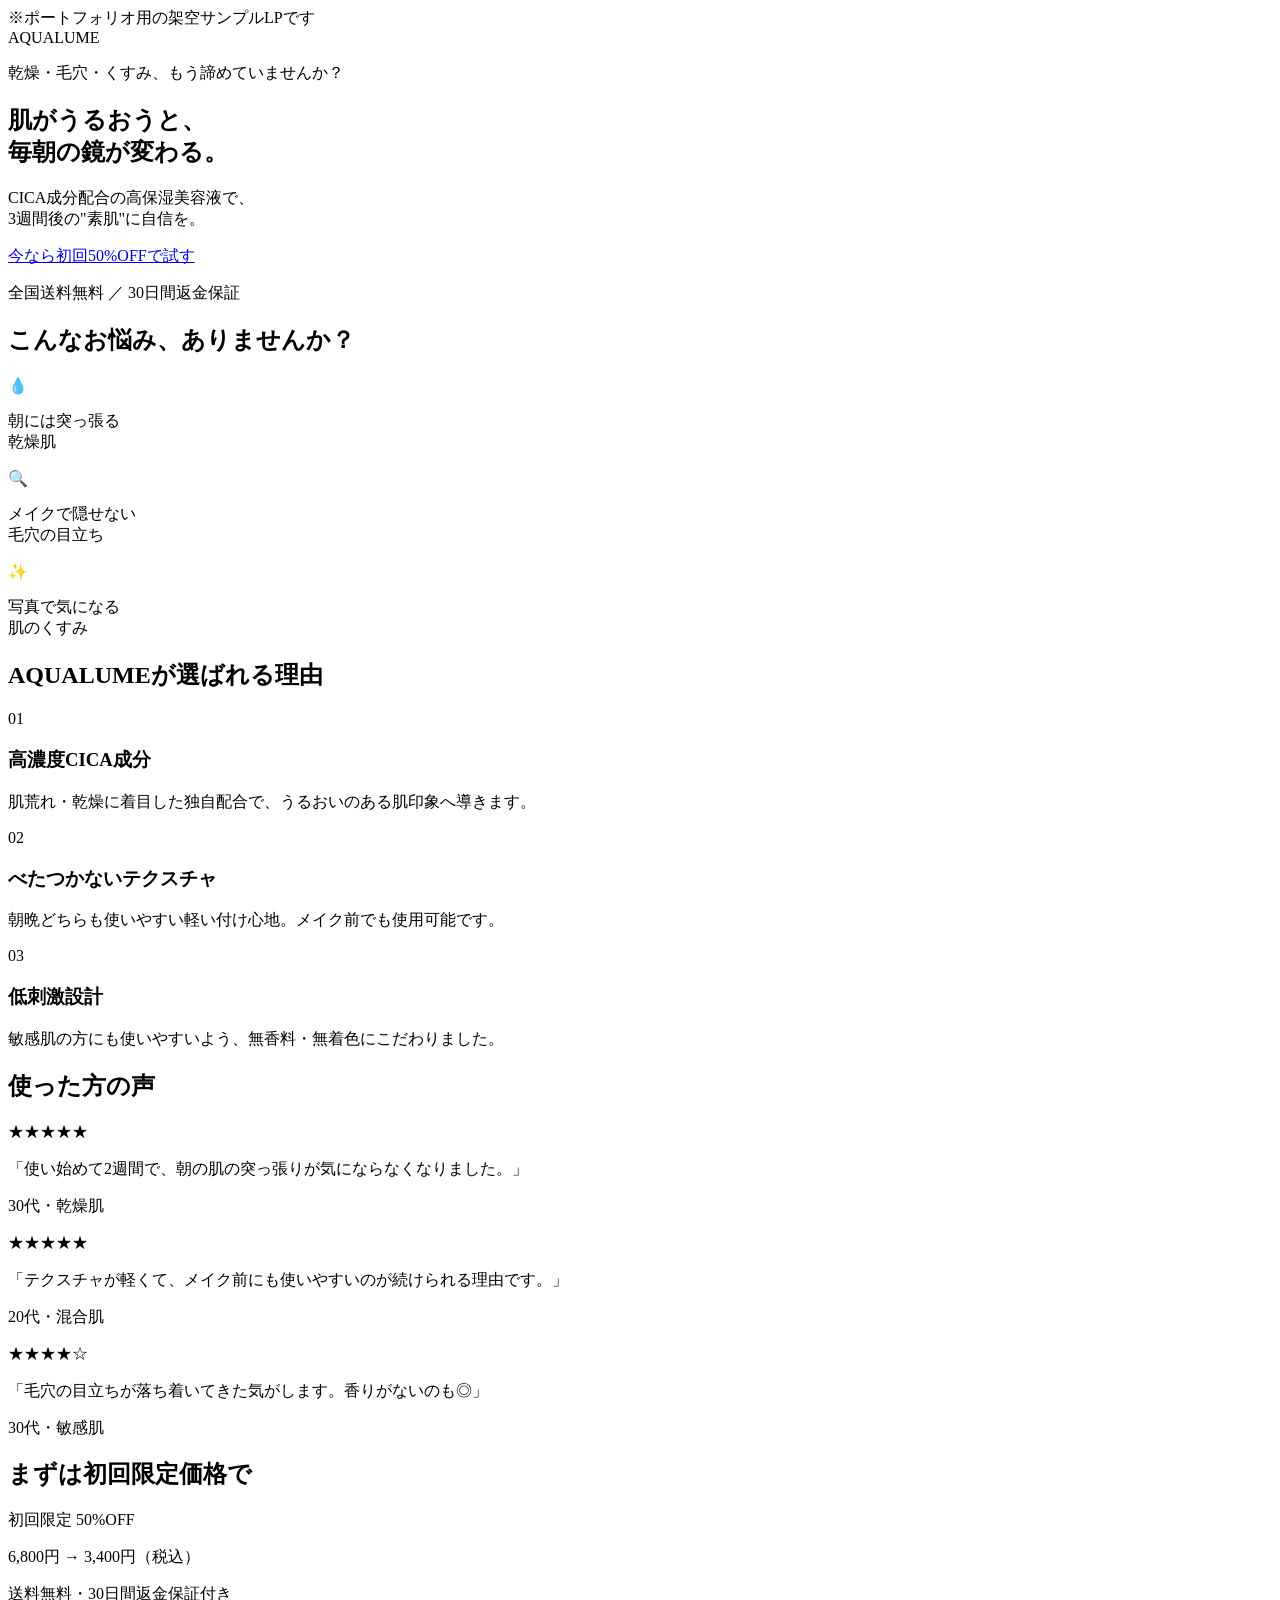
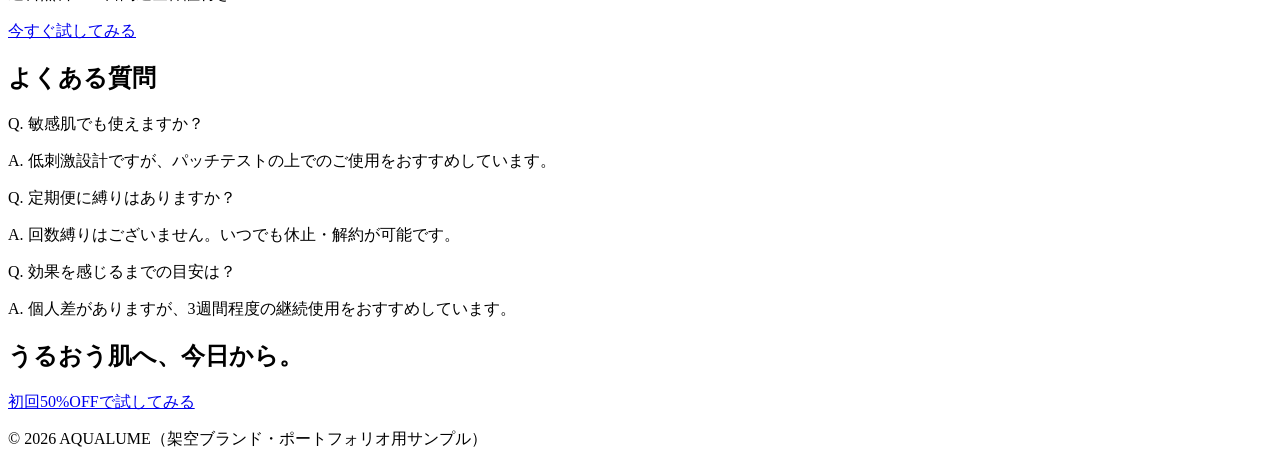
==== works/lp/beauty/index.html @ d58bb69c "Add initial HTML structure for AQUALUME landing page" ====
<!DOCTYPE html>
<html lang="ja">
<head>
<meta charset="UTF-8">
<meta name="viewport" content="width=device-width, initial-scale=1.0">
<title>AQUALUME うるおいCICAセラム | 公式サイト（架空・ポートフォリオ用サンプル）</title>
<link rel="stylesheet" href="style.css">
</head>
<body>

<div class="lp-badge">※ポートフォリオ用の架空サンプルLPです</div>

<header class="brand-header">
  <div class="brand-logo">AQUALUME</div>
</header>

<section class="hero">
  <div class="hero-inner">
    <p class="hero-kicker">乾燥・毛穴・くすみ、もう諦めていませんか？</p>
    <h1>肌がうるおうと、<br>毎朝の鏡が変わる。</h1>
    <p class="hero-sub">CICA成分配合の高保湿美容液で、<br class="sp-only">3週間後の"素肌"に自信を。</p>
    <div class="hero-visual" aria-hidden="true">
      <div class="bottle"></div>
    </div>
    <a href="#price" class="cta-btn">今なら初回50%OFFで試す</a>
    <p class="hero-note">全国送料無料 ／ 30日間返金保証</p>
  </div>
</section>

<section class="pain">
  <div class="section-inner">
    <h2>こんなお悩み、ありませんか？</h2>
    <div class="pain-grid">
      <div class="pain-card">
        <div class="pain-icon">💧</div>
        <p>朝には突っ張る<br>乾燥肌</p>
      </div>
      <div class="pain-card">
        <div class="pain-icon">🔍</div>
        <p>メイクで隠せない<br>毛穴の目立ち</p>
      </div>
      <div class="pain-card">
        <div class="pain-icon">✨</div>
        <p>写真で気になる<br>肌のくすみ</p>
      </div>
    </div>
  </div>
</section>

<section class="features">
  <div class="section-inner">
    <h2>AQUALUMEが選ばれる理由</h2>
    <div class="feature-row">
      <div class="feature-num">01</div>
      <div class="feature-body">
        <h3>高濃度CICA成分</h3>
        <p>肌荒れ・乾燥に着目した独自配合で、うるおいのある肌印象へ導きます。</p>
      </div>
    </div>
    <div class="feature-row">
      <div class="feature-num">02</div>
      <div class="feature-body">
        <h3>べたつかないテクスチャ</h3>
        <p>朝晩どちらも使いやすい軽い付け心地。メイク前でも使用可能です。</p>
      </div>
    </div>
    <div class="feature-row">
      <div class="feature-num">03</div>
      <div class="feature-body">
        <h3>低刺激設計</h3>
        <p>敏感肌の方にも使いやすいよう、無香料・無着色にこだわりました。</p>
      </div>
    </div>
  </div>
</section>

<section class="voice">
  <div class="section-inner">
    <h2>使った方の声</h2>
    <div class="voice-grid">
      <div class="voice-card">
        <p class="voice-stars">★★★★★</p>
        <p class="voice-text">「使い始めて2週間で、朝の肌の突っ張りが気にならなくなりました。」</p>
        <p class="voice-name">30代・乾燥肌</p>
      </div>
      <div class="voice-card">
        <p class="voice-stars">★★★★★</p>
        <p class="voice-text">「テクスチャが軽くて、メイク前にも使いやすいのが続けられる理由です。」</p>
        <p class="voice-name">20代・混合肌</p>
      </div>
      <div class="voice-card">
        <p class="voice-stars">★★★★☆</p>
        <p class="voice-text">「毛穴の目立ちが落ち着いてきた気がします。香りがないのも◎」</p>
        <p class="voice-name">30代・敏感肌</p>
      </div>
    </div>
  </div>
</section>

<section id="price" class="price">
  <div class="section-inner">
    <h2>まずは初回限定価格で</h2>
    <div class="price-card">
      <p class="price-badge">初回限定 50%OFF</p>
      <p class="price-main"><span class="price-old">6,800円</span> → <span class="price-new">3,400円</span>（税込）</p>
      <p class="price-note">送料無料・30日間返金保証付き</p>
      <a href="#" class="cta-btn cta-btn-large">今すぐ試してみる</a>
    </div>
  </div>
</section>

<section class="faq">
  <div class="section-inner">
    <h2>よくある質問</h2>
    <div class="faq-item">
      <p class="faq-q">Q. 敏感肌でも使えますか？</p>
      <p class="faq-a">A. 低刺激設計ですが、パッチテストの上でのご使用をおすすめしています。</p>
    </div>
    <div class="faq-item">
      <p class="faq-q">Q. 定期便に縛りはありますか？</p>
      <p class="faq-a">A. 回数縛りはございません。いつでも休止・解約が可能です。</p>
    </div>
    <div class="faq-item">
      <p class="faq-q">Q. 効果を感じるまでの目安は？</p>
      <p class="faq-a">A. 個人差がありますが、3週間程度の継続使用をおすすめしています。</p>
    </div>
  </div>
</section>

<section class="final-cta">
  <div class="section-inner">
    <h2>うるおう肌へ、今日から。</h2>
    <a href="#price" class="cta-btn cta-btn-large">初回50%OFFで試してみる</a>
  </div>
</section>

<footer class="lp-footer">
  <p>&copy; 2026 AQUALUME（架空ブランド・ポートフォリオ用サンプル）</p>
</footer>

</body>
</html>
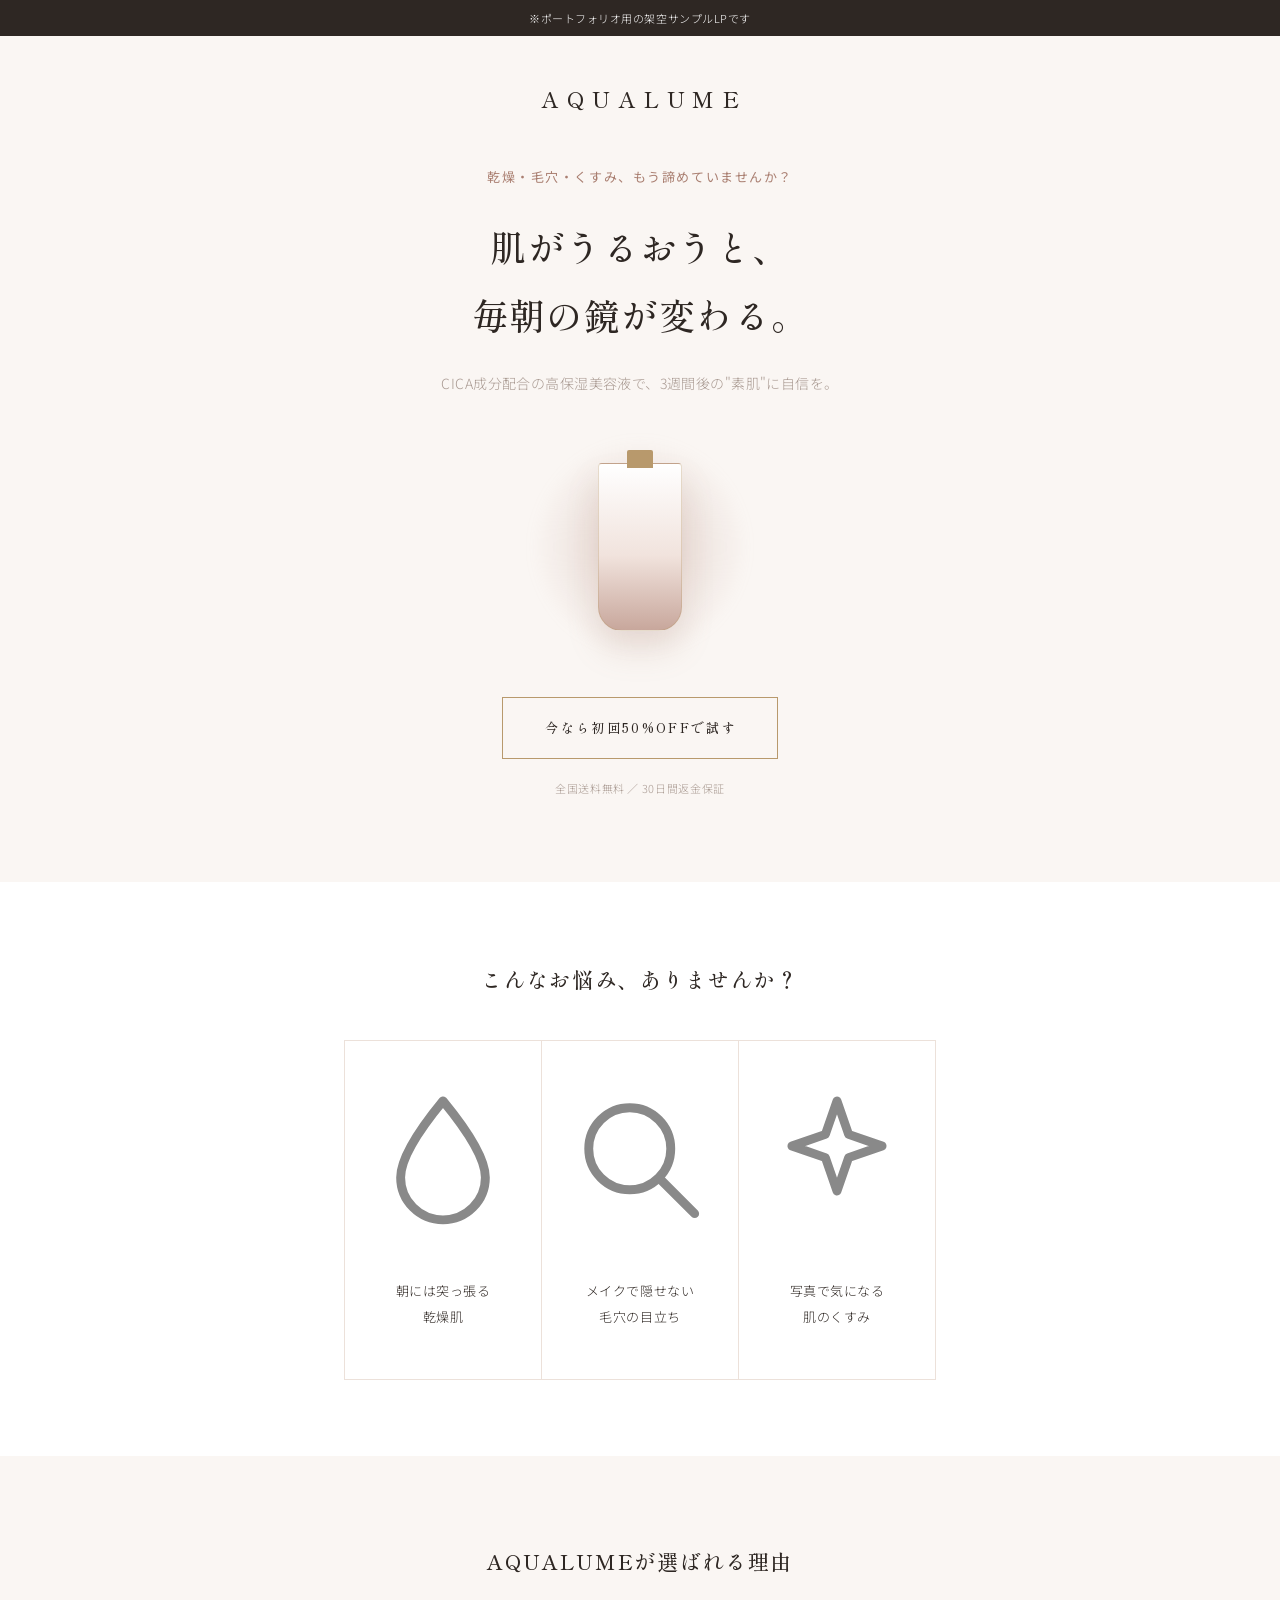
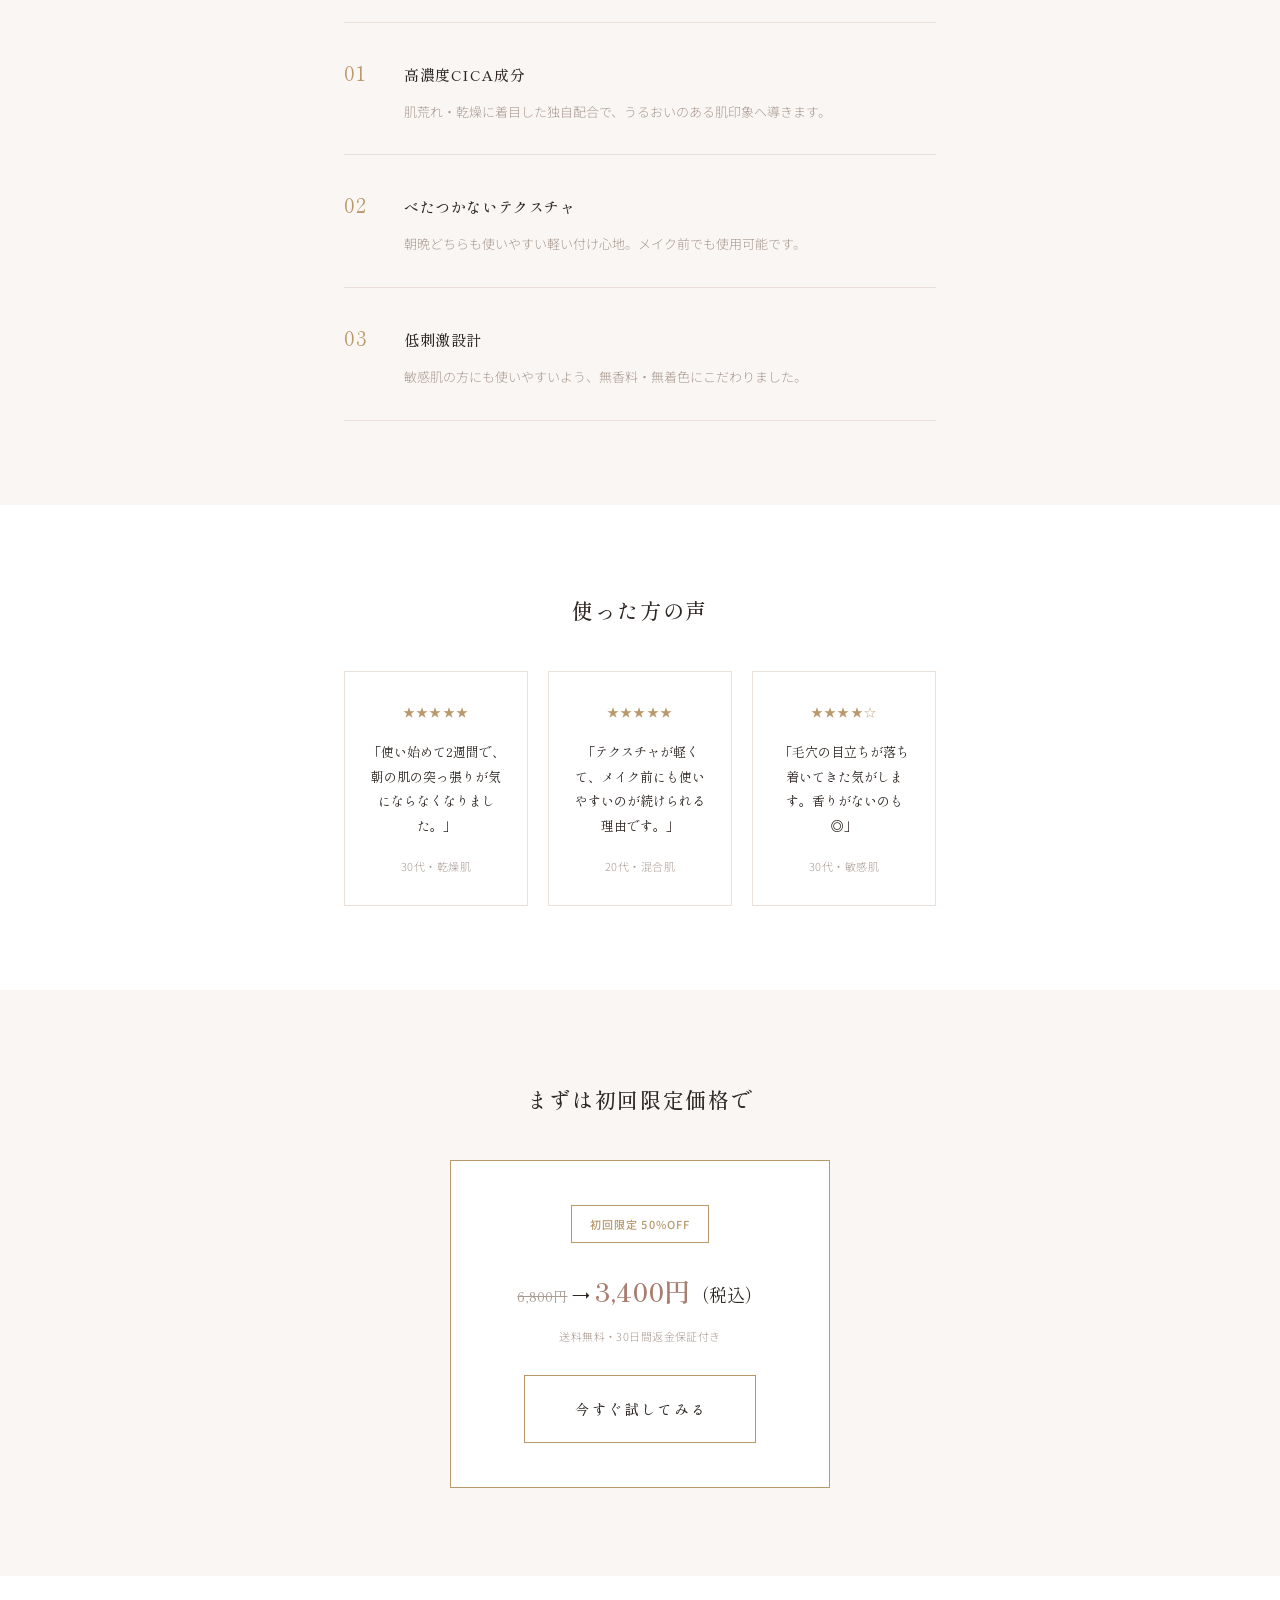
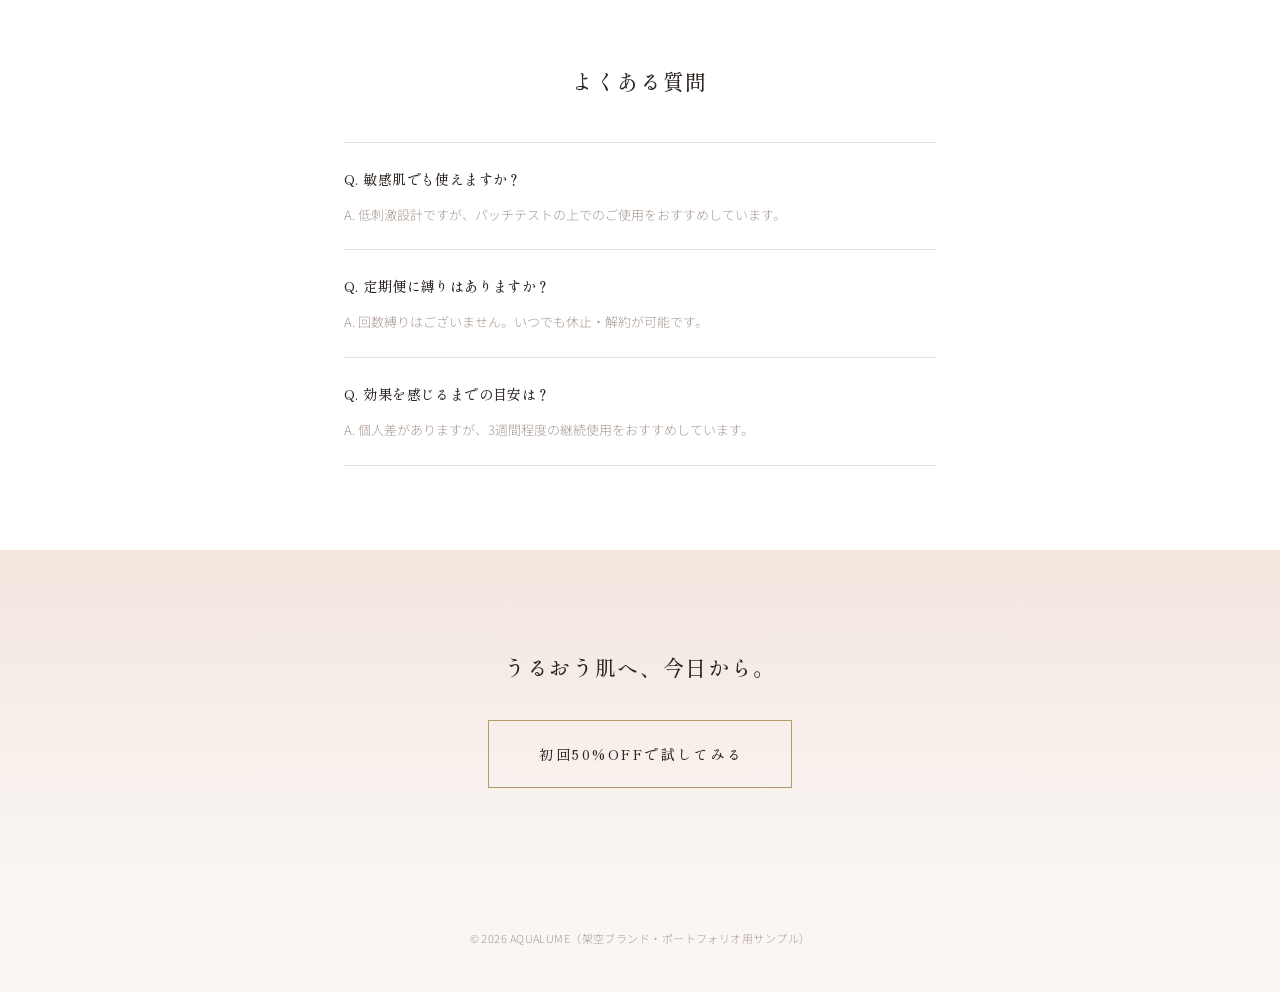
==== commit eb8ee651: "Replace pain icons with SVG graphics" ====
--- a/works/lp/beauty/index.html
+++ b/works/lp/beauty/index.html
@@ -4,6 +4,9 @@
 <meta charset="UTF-8">
 <meta name="viewport" content="width=device-width, initial-scale=1.0">
 <title>AQUALUME うるおいCICAセラム | 公式サイト（架空・ポートフォリオ用サンプル）</title>
+<link rel="preconnect" href="https://fonts.googleapis.com">
+<link rel="preconnect" href="https://fonts.gstatic.com" crossorigin>
+<link href="https://fonts.googleapis.com/css2?family=Shippori+Mincho:wght@400;500;600&family=Noto+Sans+JP:wght@300;400;500&display=swap" rel="stylesheet">
 <link rel="stylesheet" href="style.css">
 </head>
 <body>
@@ -20,6 +23,7 @@
     <h1>肌がうるおうと、<br>毎朝の鏡が変わる。</h1>
     <p class="hero-sub">CICA成分配合の高保湿美容液で、<br class="sp-only">3週間後の"素肌"に自信を。</p>
     <div class="hero-visual" aria-hidden="true">
+      <div class="glow-orb"></div>
       <div class="bottle"></div>
     </div>
     <a href="#price" class="cta-btn">今なら初回50%OFFで試す</a>
@@ -32,15 +36,28 @@
     <h2>こんなお悩み、ありませんか？</h2>
     <div class="pain-grid">
       <div class="pain-card">
-        <div class="pain-icon">💧</div>
+        <div class="pain-icon-wrap">
+          <svg class="pain-icon" viewBox="0 0 24 24" fill="none" stroke="currentColor" stroke-width="1.3" stroke-linecap="round" stroke-linejoin="round" aria-hidden="true">
+            <path d="M12 3.5c4.2 5.1 6.2 8.7 6.2 11.2a6.2 6.2 0 1 1-12.4 0c0-2.5 2-6.1 6.2-11.2z"/>
+          </svg>
+        </div>
         <p>朝には突っ張る<br>乾燥肌</p>
       </div>
       <div class="pain-card">
-        <div class="pain-icon">🔍</div>
+        <div class="pain-icon-wrap">
+          <svg class="pain-icon" viewBox="0 0 24 24" fill="none" stroke="currentColor" stroke-width="1.3" stroke-linecap="round" stroke-linejoin="round" aria-hidden="true">
+            <circle cx="10.5" cy="10.5" r="6"/>
+            <line x1="15" y1="15" x2="20" y2="20"/>
+          </svg>
+        </div>
         <p>メイクで隠せない<br>毛穴の目立ち</p>
       </div>
       <div class="pain-card">
-        <div class="pain-icon">✨</div>
+        <div class="pain-icon-wrap">
+          <svg class="pain-icon" viewBox="0 0 24 24" fill="none" stroke="currentColor" stroke-width="1.3" stroke-linecap="round" stroke-linejoin="round" aria-hidden="true">
+            <path d="M12 3.5l1.7 4.9 4.9 1.7-4.9 1.7L12 16.7l-1.7-4.9-4.9-1.7 4.9-1.7L12 3.5z"/>
+          </svg>
+        </div>
         <p>写真で気になる<br>肌のくすみ</p>
       </div>
     </div>
@@ -138,5 +155,24 @@
   <p>&copy; 2026 AQUALUME（架空ブランド・ポートフォリオ用サンプル）</p>
 </footer>
 
+<script>
+(function () {
+  var cards = document.querySelectorAll('.pain-card');
+  if (!cards.length) return;
+  if (!('IntersectionObserver' in window) || window.matchMedia('(prefers-reduced-motion: reduce)').matches) {
+    cards.forEach(function (c) { c.classList.add('in-view'); });
+    return;
+  }
+  var io = new IntersectionObserver(function (entries) {
+    entries.forEach(function (entry) {
+      if (entry.isIntersecting) {
+        entry.target.classList.add('in-view');
+        io.unobserve(entry.target);
+      }
+    });
+  }, { threshold: 0.35 });
+  cards.forEach(function (c) { io.observe(c); });
+})();
+</script>
 </body>
 </html>
--- a/works/lp/beauty/style.css
+++ b/works/lp/beauty/style.css
@@ -0,0 +1,327 @@
+:root {
+  --bg: #faf6f3;
+  --card: #ffffff;
+  --ink: #2e2723;
+  --ink-soft: #a99a92;
+  --accent: #c8a79c;
+  --accent-deep: #a97e70;
+  --gold: #b8996c;
+  --line: #ece1da;
+  --radius: 2px;
+}
+
+* { box-sizing: border-box; }
+html, body { margin: 0; padding: 0; }
+a { text-decoration: none; color: inherit; }
+
+body {
+  font-family: "Noto Sans JP", "Hiragino Sans", sans-serif;
+  font-weight: 300;
+  color: var(--ink);
+  background: var(--bg);
+  line-height: 2;
+  -webkit-font-smoothing: antialiased;
+}
+
+.serif {
+  font-family: "Shippori Mincho", serif;
+}
+
+.sp-only { display: none; }
+
+.section-inner {
+  max-width: 640px;
+  margin: 0 auto;
+  padding: 0 24px;
+}
+
+h1, h2, h3 {
+  margin: 0;
+  font-family: "Shippori Mincho", serif;
+  font-weight: 500;
+}
+
+.lp-badge {
+  text-align: center;
+  font-size: 11px;
+  letter-spacing: 0.05em;
+  background: var(--ink);
+  color: #fff;
+  padding: 7px 10px;
+}
+
+/* Header */
+.brand-header {
+  text-align: center;
+  padding: 40px 0 12px;
+}
+.brand-logo {
+  font-family: "Shippori Mincho", serif;
+  font-size: 22px;
+  font-weight: 500;
+  letter-spacing: 0.34em;
+  text-indent: 0.34em;
+  color: var(--ink);
+}
+
+/* Hero */
+.hero {
+  padding: 32px 0 72px;
+  text-align: center;
+}
+.hero-inner { max-width: 520px; margin: 0 auto; padding: 0 24px; }
+
+.hero-kicker {
+  color: var(--accent-deep);
+  font-weight: 400;
+  font-size: 13px;
+  letter-spacing: 0.12em;
+  margin: 0 0 22px;
+}
+
+.hero h1 {
+  font-size: clamp(26px, 5.5vw, 36px);
+  font-weight: 500;
+  line-height: 1.9;
+  letter-spacing: 0.04em;
+  margin-bottom: 20px;
+}
+
+.hero-sub {
+  color: var(--ink-soft);
+  font-size: 14px;
+  letter-spacing: 0.03em;
+  margin: 0 0 40px;
+}
+
+.hero-visual {
+  position: relative;
+  display: flex;
+  justify-content: center;
+  align-items: center;
+  height: 220px;
+  margin: 0 0 40px;
+}
+
+.glow-orb {
+  position: absolute;
+  width: 220px;
+  height: 220px;
+  border-radius: 50%;
+  background: radial-gradient(circle, rgba(200,167,156,0.45), rgba(250,246,243,0) 70%);
+  filter: blur(6px);
+}
+
+.bottle {
+  position: relative;
+  width: 84px;
+  height: 168px;
+  border-radius: 4px 4px 24px 24px;
+  background: linear-gradient(180deg, #ffffff, #f1e3dd 55%, var(--accent));
+  box-shadow: 0 20px 32px rgba(169,126,112,0.18);
+  border: 1px solid rgba(184,153,108,0.35);
+}
+.bottle::before {
+  content: "";
+  position: absolute;
+  top: -14px;
+  left: 50%;
+  transform: translateX(-50%);
+  width: 26px;
+  height: 18px;
+  background: var(--gold);
+  border-radius: 2px 2px 0 0;
+}
+
+.cta-btn {
+  display: inline-block;
+  background: transparent;
+  color: var(--ink);
+  font-family: "Shippori Mincho", serif;
+  font-weight: 500;
+  font-size: 13px;
+  letter-spacing: 0.18em;
+  text-indent: 0.18em;
+  padding: 17px 40px;
+  border: 1px solid var(--gold);
+}
+.cta-btn:hover { background: var(--gold); color: #fff; }
+
+.cta-btn-large {
+  font-size: 14px;
+  padding: 19px 48px;
+}
+
+.hero-note {
+  font-size: 11px;
+  letter-spacing: 0.06em;
+  color: var(--ink-soft);
+  margin-top: 18px;
+}
+
+/* Section titles */
+section h2 {
+  text-align: center;
+  font-size: 21px;
+  letter-spacing: 0.08em;
+  margin-bottom: 40px;
+}
+
+/* Pain */
+.pain { background: var(--card); padding: 76px 0; }
+
+.pain-grid {
+  display: grid;
+  grid-template-columns: repeat(3, 1fr);
+  gap: 0;
+  border-top: 1px solid var(--line);
+  border-left: 1px solid var(--line);
+}
+.pain-card {
+  text-align: center;
+  padding: 36px 16px;
+  font-size: 13px;
+  letter-spacing: 0.04em;
+  border-right: 1px solid var(--line);
+  border-bottom: 1px solid var(--line);
+}
+.pain-icon {
+  font-size: 20px;
+  margin-bottom: 16px;
+  filter: grayscale(1) opacity(0.55);
+}
+
+/* Features */
+.features { padding: 84px 0; }
+.feature-row {
+  display: flex;
+  gap: 28px;
+  padding: 30px 0;
+  border-bottom: 1px solid var(--line);
+  align-items: baseline;
+}
+.feature-row:first-of-type { border-top: 1px solid var(--line); }
+.feature-num {
+  font-family: "Shippori Mincho", serif;
+  font-size: 20px;
+  color: var(--gold);
+  min-width: 32px;
+  letter-spacing: 0.05em;
+}
+.feature-body h3 {
+  font-size: 15px;
+  font-weight: 500;
+  letter-spacing: 0.04em;
+  margin-bottom: 10px;
+}
+.feature-body p {
+  font-size: 13px;
+  color: var(--ink-soft);
+  margin: 0;
+  line-height: 1.9;
+}
+
+/* Voice */
+.voice { background: var(--card); padding: 84px 0; }
+.voice-grid {
+  display: grid;
+  grid-template-columns: repeat(3, 1fr);
+  gap: 20px;
+}
+.voice-card {
+  border: 1px solid var(--line);
+  padding: 28px 22px;
+  text-align: center;
+}
+.voice-stars {
+  color: var(--gold);
+  margin: 0 0 16px;
+  font-size: 12px;
+  letter-spacing: 0.1em;
+}
+.voice-text {
+  font-family: "Shippori Mincho", serif;
+  font-size: 13px;
+  line-height: 1.9;
+  margin: 0 0 16px;
+  color: var(--ink);
+}
+.voice-name {
+  font-size: 11px;
+  letter-spacing: 0.05em;
+  color: var(--ink-soft);
+  margin: 0;
+}
+
+/* Price */
+.price { padding: 88px 0; }
+.price-card {
+  max-width: 380px;
+  margin: 0 auto;
+  text-align: center;
+  background: var(--card);
+  border: 1px solid var(--gold);
+  padding: 44px 28px;
+}
+.price-badge {
+  display: inline-block;
+  border: 1px solid var(--gold);
+  color: var(--gold);
+  font-size: 11px;
+  letter-spacing: 0.1em;
+  font-weight: 500;
+  padding: 7px 18px;
+  margin: 0 0 22px;
+}
+.price-main {
+  font-family: "Shippori Mincho", serif;
+  font-size: 18px;
+  margin: 0 0 8px;
+}
+.price-old { color: var(--ink-soft); text-decoration: line-through; font-size: 14px; }
+.price-new { color: var(--accent-deep); font-weight: 600; font-size: 26px; letter-spacing: 0.02em; }
+.price-note {
+  font-size: 11px;
+  letter-spacing: 0.04em;
+  color: var(--ink-soft);
+  margin: 0 0 28px;
+}
+
+/* FAQ */
+.faq { background: var(--card); padding: 84px 0; }
+.faq-item { padding: 22px 0; border-bottom: 1px solid var(--line); }
+.faq-item:first-of-type { border-top: 1px solid var(--line); }
+.faq-q {
+  font-family: "Shippori Mincho", serif;
+  font-weight: 500;
+  font-size: 14px;
+  letter-spacing: 0.03em;
+  margin: 0 0 10px;
+}
+.faq-a { font-size: 13px; color: var(--ink-soft); margin: 0; line-height: 1.9; }
+
+/* Final CTA */
+.final-cta {
+  padding: 96px 0;
+  text-align: center;
+  background: linear-gradient(180deg, #f3e6df, var(--bg));
+}
+.final-cta h2 { margin-bottom: 32px; }
+
+.lp-footer {
+  text-align: center;
+  font-size: 11px;
+  letter-spacing: 0.04em;
+  color: var(--ink-soft);
+  padding: 32px 0;
+}
+
+/* Responsive */
+@media (max-width: 560px) {
+  .sp-only { display: inline; }
+  .pain-grid { grid-template-columns: 1fr; }
+  .voice-grid { grid-template-columns: 1fr; }
+  .feature-row { gap: 18px; }
+  .brand-logo { font-size: 18px; letter-spacing: 0.28em; }
+  .hero h1 { line-height: 1.8; }
+}
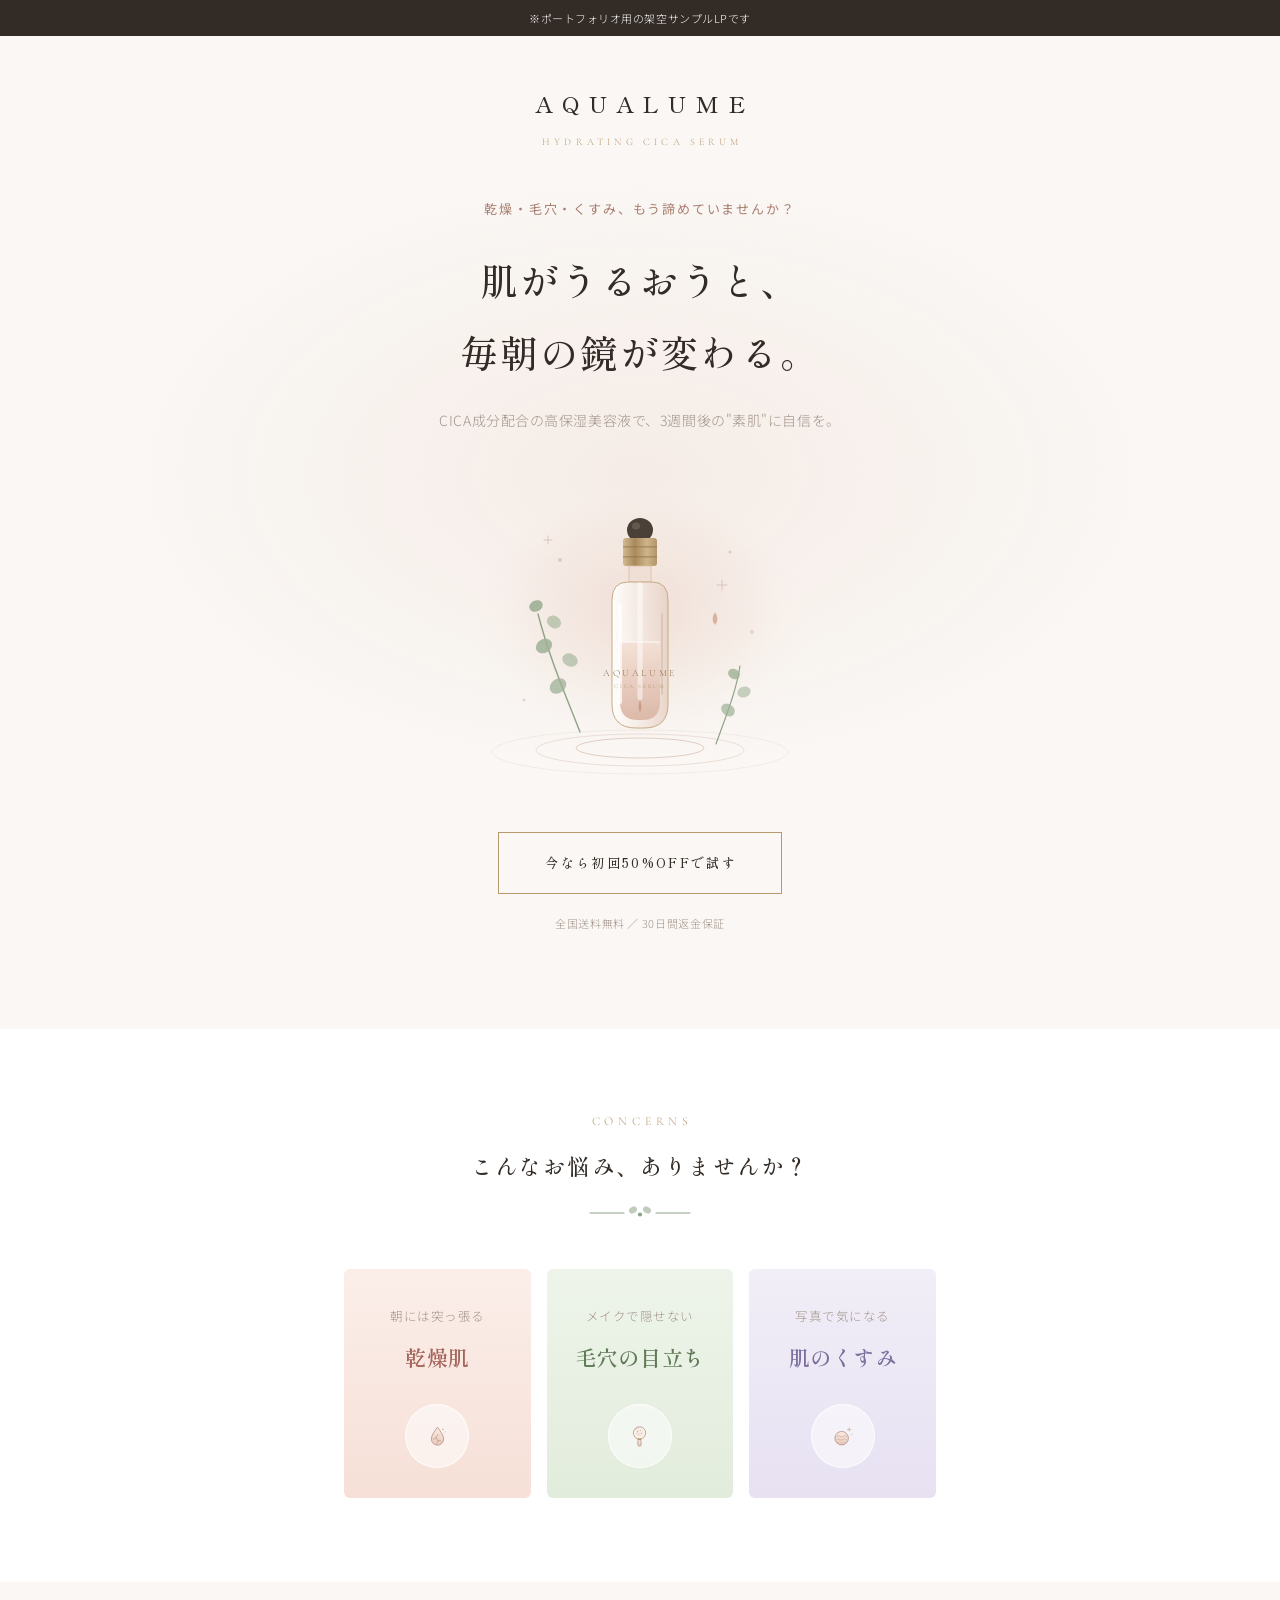
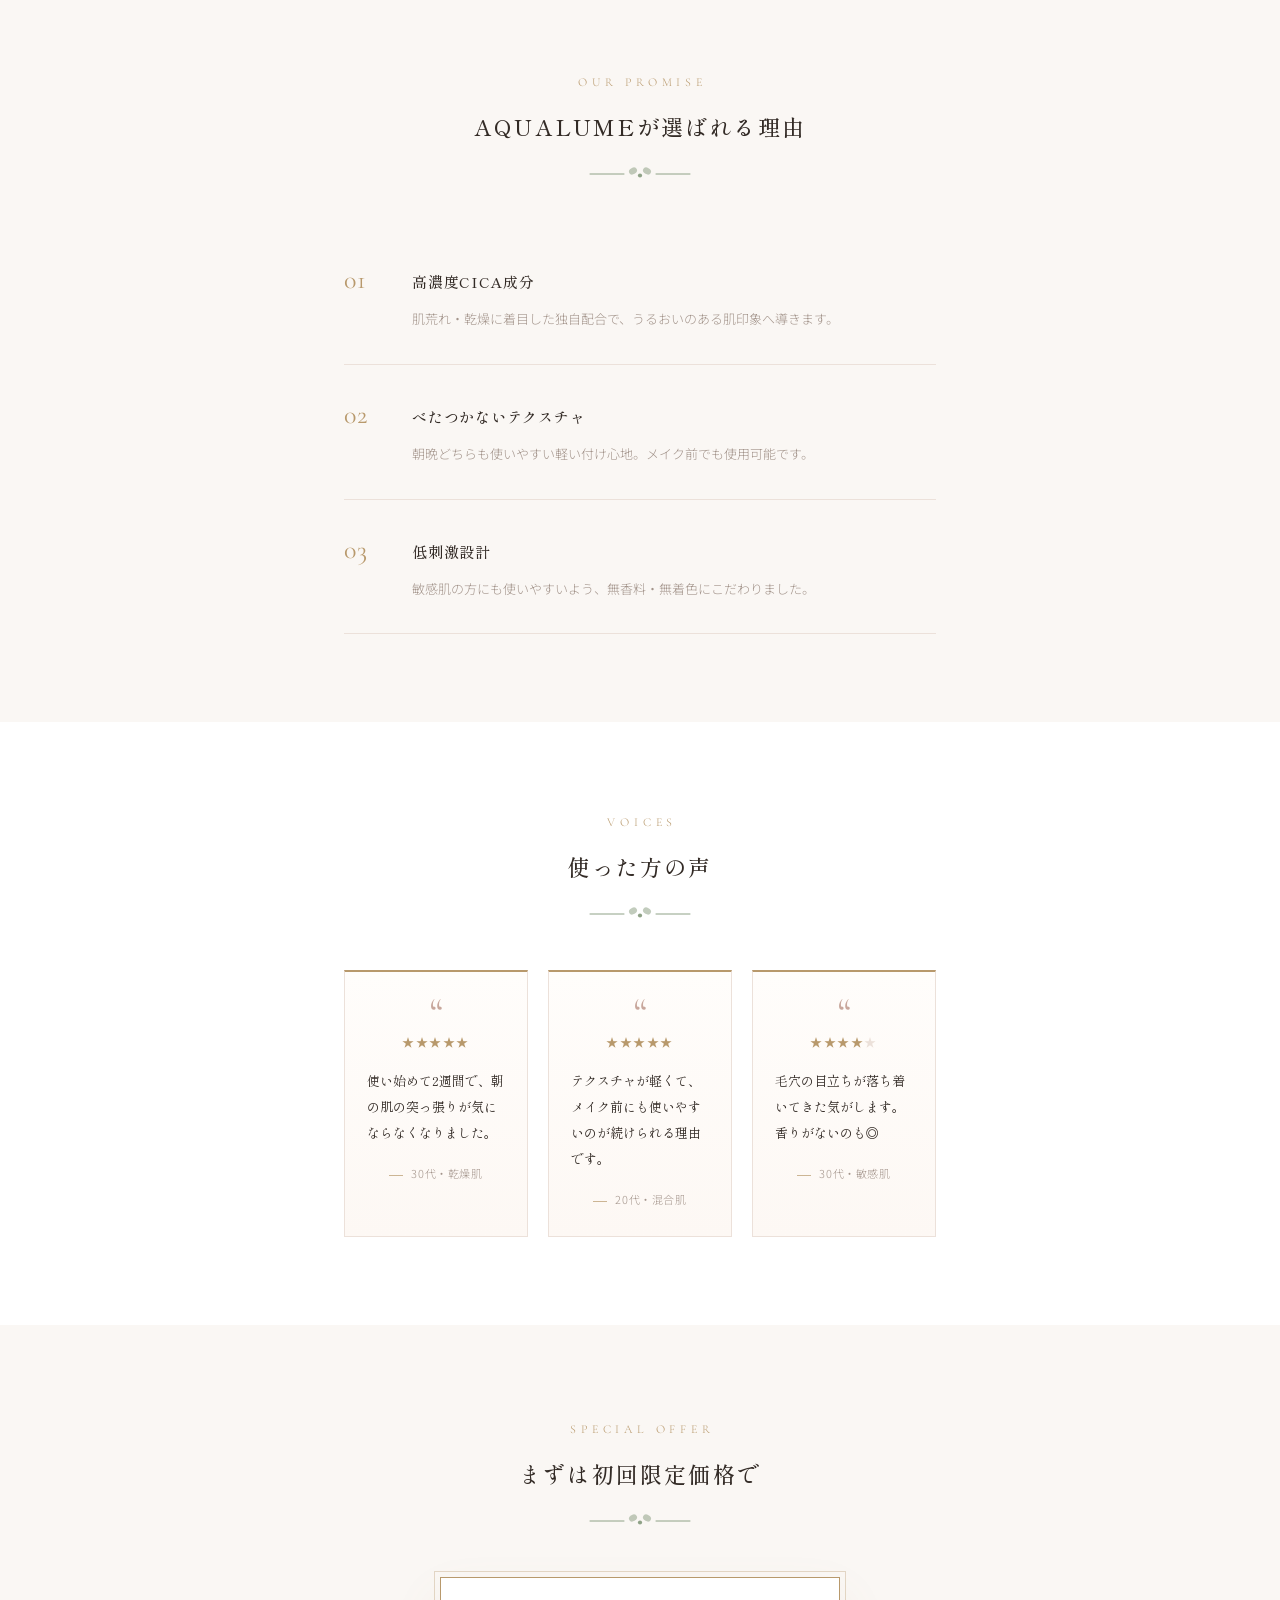
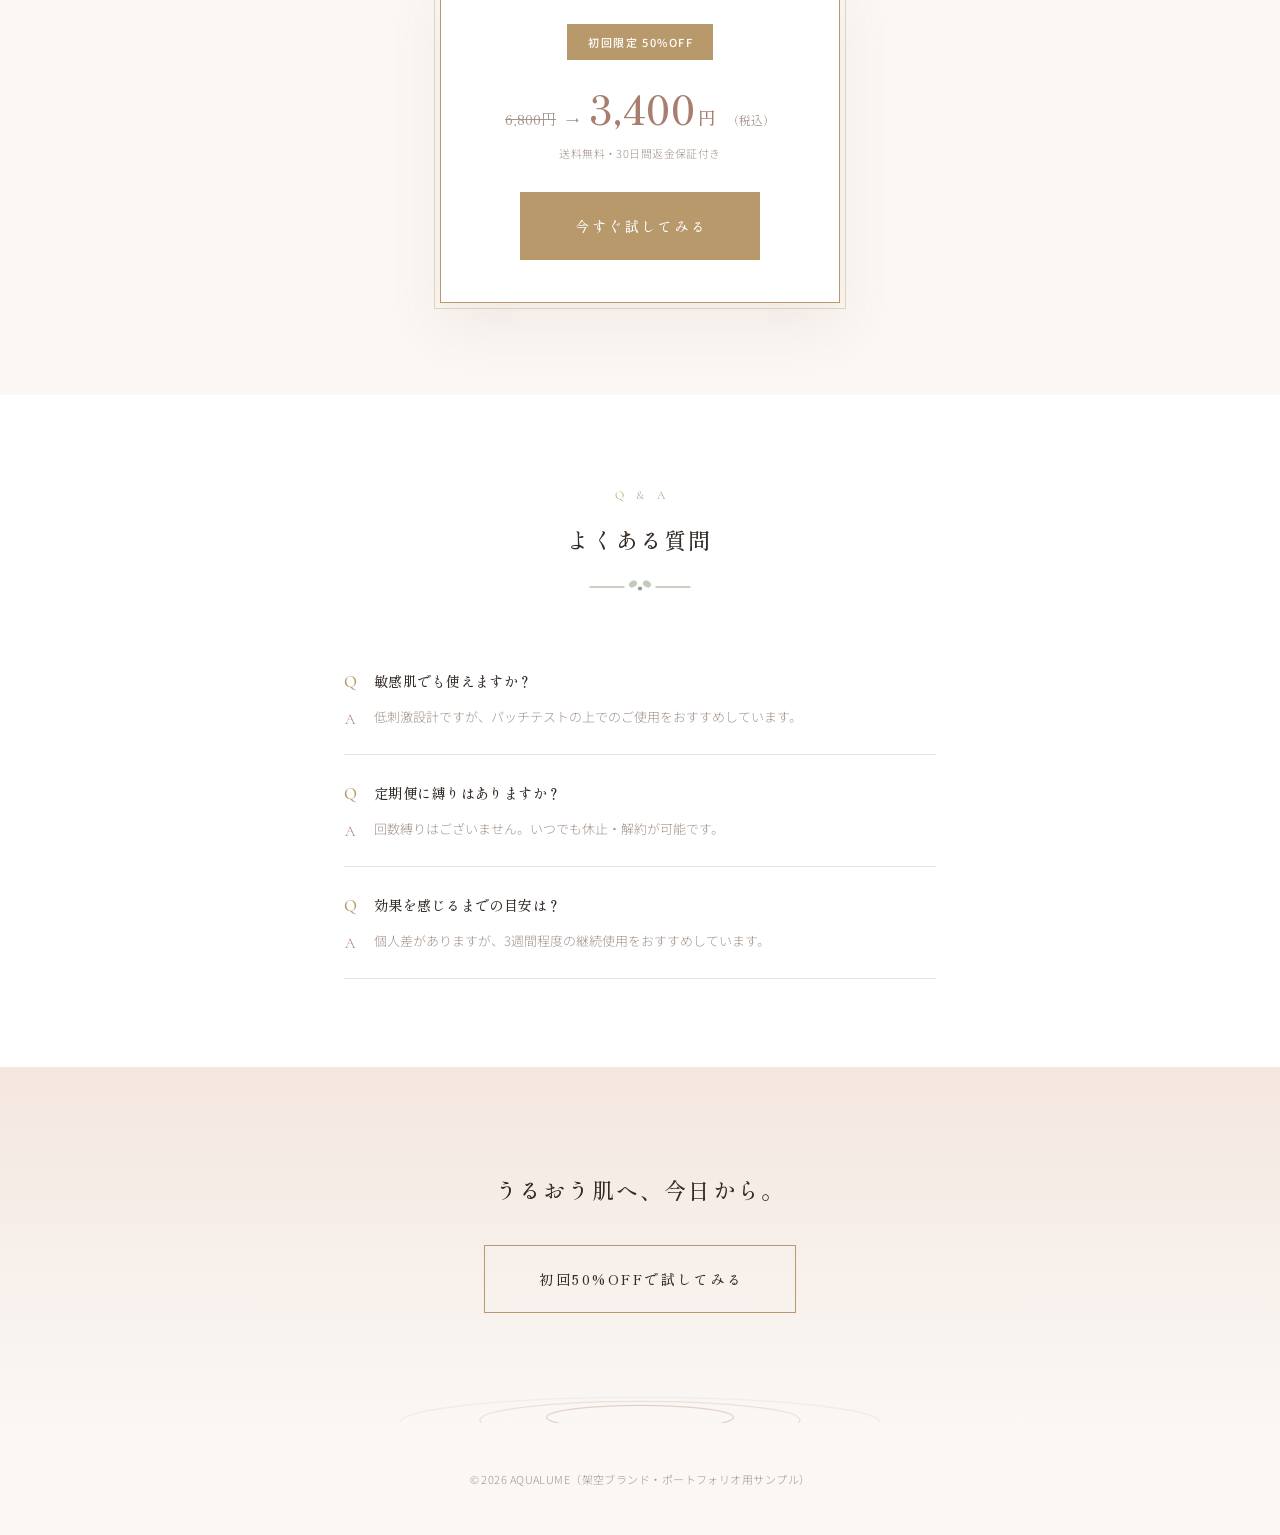
==== commit 9b51c85f: "Redesign beauty LP hero visual and content sections Rebuild hero as hand-drawn SVG serum bottle illu" ====
--- a/works/lp/beauty/index.html
+++ b/works/lp/beauty/index.html
@@ -6,15 +6,38 @@
 <title>AQUALUME うるおいCICAセラム | 公式サイト（架空・ポートフォリオ用サンプル）</title>
 <link rel="preconnect" href="https://fonts.googleapis.com">
 <link rel="preconnect" href="https://fonts.gstatic.com" crossorigin>
-<link href="https://fonts.googleapis.com/css2?family=Shippori+Mincho:wght@400;500;600&family=Noto+Sans+JP:wght@300;400;500&display=swap" rel="stylesheet">
+<link href="https://fonts.googleapis.com/css2?family=Shippori+Mincho:wght@400;500;600&family=Cormorant+Garamond:ital,wght@0,400;0,500;1,400&family=Noto+Sans+JP:wght@300;400;500&display=swap" rel="stylesheet">
 <link rel="stylesheet" href="style.css">
 </head>
 <body>
 
+<svg width="0" height="0" style="position:absolute" aria-hidden="true">
+  <defs>
+    <!-- ツボクサ（CICA）のスプリグ：見出し装飾用 -->
+    <symbol id="sprig" viewBox="0 0 120 24">
+      <g fill="none" stroke="currentColor" stroke-width="1" stroke-linecap="round">
+        <path d="M10 12 H44"/>
+        <path d="M76 12 H110"/>
+      </g>
+      <g fill="currentColor">
+        <ellipse cx="53" cy="9" rx="4.2" ry="3.2" transform="rotate(-28 53 9)" opacity="0.55"/>
+        <ellipse cx="67" cy="9" rx="4.2" ry="3.2" transform="rotate(28 67 9)" opacity="0.55"/>
+        <circle cx="60" cy="13.5" r="2.1"/>
+      </g>
+    </symbol>
+    <!-- 悩みアイコン共通のグラデーション -->
+    <linearGradient id="icon-blush" x1="0" y1="0" x2="0" y2="1">
+      <stop offset="0%" stop-color="#f9ebe3"/>
+      <stop offset="100%" stop-color="#e9cabc"/>
+    </linearGradient>
+  </defs>
+</svg>
+
 <div class="lp-badge">※ポートフォリオ用の架空サンプルLPです</div>
 
 <header class="brand-header">
   <div class="brand-logo">AQUALUME</div>
+  <p class="brand-tagline">HYDRATING CICA SERUM</p>
 </header>
 
 <section class="hero">
@@ -22,10 +45,110 @@
     <p class="hero-kicker">乾燥・毛穴・くすみ、もう諦めていませんか？</p>
     <h1>肌がうるおうと、<br>毎朝の鏡が変わる。</h1>
     <p class="hero-sub">CICA成分配合の高保湿美容液で、<br class="sp-only">3週間後の"素肌"に自信を。</p>
+
     <div class="hero-visual" aria-hidden="true">
-      <div class="glow-orb"></div>
-      <div class="bottle"></div>
-    </div>
+      <svg class="hero-art" viewBox="0 0 420 330" role="img">
+        <defs>
+          <radialGradient id="glow" cx="50%" cy="45%" r="55%">
+            <stop offset="0%" stop-color="#e9cfc3" stop-opacity="0.55"/>
+            <stop offset="60%" stop-color="#efdcd2" stop-opacity="0.25"/>
+            <stop offset="100%" stop-color="#faf7f4" stop-opacity="0"/>
+          </radialGradient>
+          <linearGradient id="glass" x1="0" y1="0" x2="1" y2="0">
+            <stop offset="0%"  stop-color="#ffffff" stop-opacity="0.95"/>
+            <stop offset="45%" stop-color="#f6ece5" stop-opacity="0.8"/>
+            <stop offset="100%" stop-color="#e7d2c6" stop-opacity="0.9"/>
+          </linearGradient>
+          <linearGradient id="liquid" x1="0" y1="0" x2="0" y2="1">
+            <stop offset="0%" stop-color="#f4e0d5"/>
+            <stop offset="100%" stop-color="#d9b3a2"/>
+          </linearGradient>
+          <linearGradient id="gold" x1="0" y1="0" x2="1" y2="0">
+            <stop offset="0%" stop-color="#d3ba90"/>
+            <stop offset="35%" stop-color="#a8895c"/>
+            <stop offset="70%" stop-color="#cfb489"/>
+            <stop offset="100%" stop-color="#b2966a"/>
+          </linearGradient>
+        </defs>
+
+        <!-- 背景の光 -->
+        <ellipse cx="210" cy="160" rx="170" ry="130" fill="url(#glow)"/>
+
+        <!-- 水面の波紋 -->
+        <g fill="none" stroke="#c9ab9d" stroke-width="1">
+          <ellipse cx="210" cy="284" rx="64"  ry="10" opacity="0.55"/>
+          <ellipse cx="210" cy="286" rx="104" ry="16" opacity="0.32"/>
+          <ellipse cx="210" cy="288" rx="148" ry="22" opacity="0.16"/>
+        </g>
+
+        <!-- 左のツボクサのスプリグ -->
+        <g class="sway" style="transform-origin:150px 268px">
+          <path d="M150 268 C136 232 120 196 108 150" fill="none" stroke="#8fa287" stroke-width="1.4" stroke-linecap="round"/>
+          <g fill="#9db095">
+            <ellipse cx="128" cy="222" rx="9"  ry="7"   transform="rotate(-38 128 222)" opacity="0.75"/>
+            <ellipse cx="140" cy="196" rx="8"  ry="6.4" transform="rotate(24 140 196)"  opacity="0.6"/>
+            <ellipse cx="114" cy="182" rx="8.6" ry="6.8" transform="rotate(-30 114 182)" opacity="0.85"/>
+            <ellipse cx="124" cy="158" rx="7.4" ry="6"   transform="rotate(30 124 158)"  opacity="0.6"/>
+            <ellipse cx="106" cy="142" rx="7"  ry="5.6" transform="rotate(-24 106 142)" opacity="0.9"/>
+          </g>
+        </g>
+
+        <!-- 右のツボクサのスプリグ（小） -->
+        <g class="sway sway-late" style="transform-origin:286px 280px">
+          <path d="M286 280 C296 252 306 228 310 202" fill="none" stroke="#8fa287" stroke-width="1.2" stroke-linecap="round"/>
+          <g fill="#9db095">
+            <ellipse cx="298" cy="246" rx="7.4" ry="5.8" transform="rotate(38 298 246)"  opacity="0.7"/>
+            <ellipse cx="314" cy="228" rx="6.8" ry="5.4" transform="rotate(-20 314 228)" opacity="0.55"/>
+            <ellipse cx="304" cy="210" rx="6.2" ry="5"   transform="rotate(30 304 210)"  opacity="0.8"/>
+          </g>
+        </g>
+
+        <!-- セラムボトル -->
+        <g class="bottle-float">
+          <!-- スポイトのゴム部 -->
+          <ellipse cx="210" cy="66" rx="13" ry="12" fill="#4a4038"/>
+          <ellipse cx="206" cy="62" rx="4" ry="3.4" fill="#6b5f54" opacity="0.8"/>
+          <!-- 金のカラー -->
+          <rect x="193" y="74" width="34" height="28" rx="3" fill="url(#gold)"/>
+          <rect x="193" y="82" width="34" height="1.6" fill="#8d7248" opacity="0.5"/>
+          <rect x="193" y="92" width="34" height="1.6" fill="#8d7248" opacity="0.5"/>
+          <!-- ネック -->
+          <rect x="199" y="102" width="22" height="16" fill="#efdfd5" stroke="#d9bfa8" stroke-width="0.8"/>
+          <!-- ガラスボディ -->
+          <path d="M182 136
+                   q0 -18 16 -18 h24 q16 0 16 18
+                   v104 q0 24 -24 24 h-8 q-24 0 -24 -24 z"
+                fill="url(#glass)" stroke="#c8a986" stroke-width="1"/>
+          <!-- 中のセラム -->
+          <path d="M190 178 h40 v60 q0 18 -18 18 h-4 q-18 0 -18 -18 z"
+                fill="url(#liquid)" opacity="0.9"/>
+          <path d="M190 178 h40" stroke="#fff" stroke-width="1.4" opacity="0.6"/>
+          <!-- 中のスポイト管 -->
+          <rect x="207.4" y="118" width="5.2" height="118" rx="2.6" fill="#fff" opacity="0.5"/>
+          <path d="M210 236 q-3 8 0 12 q3 -4 0 -12" fill="#c99a86" opacity="0.9"/>
+          <!-- ガラスのハイライト -->
+          <path d="M190 142 v96" stroke="#ffffff" stroke-width="4" stroke-linecap="round" opacity="0.75"/>
+          <path d="M232 150 v80" stroke="#b78e78" stroke-width="2" stroke-linecap="round" opacity="0.25"/>
+          <!-- ラベル -->
+          <text x="210" y="212" text-anchor="middle" font-family="'Cormorant Garamond','Shippori Mincho',serif" font-size="9.5" letter-spacing="2.6" fill="#8d7248">AQUALUME</text>
+          <text x="210" y="224" text-anchor="middle" font-family="'Cormorant Garamond','Shippori Mincho',serif" font-size="5.6" letter-spacing="1.8" fill="#a98d5f">CICA SERUM</text>
+        </g>
+
+        <!-- 雫と輝き -->
+        <path class="drip" d="M285 148 q-5 8 0 13 q5 -5 0 -13" fill="#d9b3a2"/>
+        <g fill="#c8a79c">
+          <circle cx="130" cy="96"  r="2"   opacity="0.5"/>
+          <circle cx="300" cy="88"  r="1.6" opacity="0.45"/>
+          <circle cx="322" cy="168" r="2"   opacity="0.35"/>
+          <circle cx="94"  cy="236" r="1.6" opacity="0.4"/>
+        </g>
+        <g stroke="#c8a79c" stroke-width="1" stroke-linecap="round" opacity="0.55">
+          <path d="M292 116 v10 M287 121 h10"/>
+          <path d="M118 72 v8 M114 76 h8"/>
+        </g>
+      </svg>
+    </div>
+
     <a href="#price" class="cta-btn">今なら初回50%OFFで試す</a>
     <p class="hero-note">全国送料無料 ／ 30日間返金保証</p>
   </div>
@@ -33,32 +156,73 @@
 
 <section class="pain">
   <div class="section-inner">
+    <p class="eyebrow">CONCERNS</p>
     <h2>こんなお悩み、ありませんか？</h2>
+    <div class="h2-deco" aria-hidden="true"><svg><use href="#sprig"/></svg></div>
     <div class="pain-grid">
-      <div class="pain-card">
+      <div class="pain-card pain-card--rose reveal">
+        <p class="pain-kicker">朝には突っ張る</p>
+        <p class="pain-headline">乾燥肌</p>
         <div class="pain-icon-wrap">
-          <svg class="pain-icon" viewBox="0 0 24 24" fill="none" stroke="currentColor" stroke-width="1.3" stroke-linecap="round" stroke-linejoin="round" aria-hidden="true">
-            <path d="M12 3.5c4.2 5.1 6.2 8.7 6.2 11.2a6.2 6.2 0 1 1-12.4 0c0-2.5 2-6.1 6.2-11.2z"/>
+          <!-- うるおいが逃げていく雫 -->
+          <svg class="pain-icon" viewBox="0 0 64 64" aria-hidden="true">
+            <path d="M32 10 C41 22 46.5 30.5 46.5 38 a14.5 14.5 0 1 1 -29 0 C17.5 30.5 23 22 32 10 z"
+                  fill="url(#icon-blush)" stroke="#a97e70" stroke-width="1.6" stroke-linejoin="round"/>
+            <g fill="none" stroke="#a97e70" stroke-width="1.2" stroke-linecap="round" stroke-linejoin="round">
+              <path d="M33 27 l-4.5 8.5 l5 6 l-3 6.5"/>
+              <path d="M28.5 35.5 l-6.5 2.5"/>
+              <path d="M33.5 41.5 l6.5 1.5"/>
+            </g>
+            <g fill="#b8996c">
+              <circle cx="45" cy="15" r="1.7" opacity="0.85"/>
+              <circle cx="50.5" cy="21" r="1.3" opacity="0.6"/>
+              <circle cx="46" cy="26" r="1" opacity="0.45"/>
+            </g>
           </svg>
         </div>
-        <p>朝には突っ張る<br>乾燥肌</p>
-      </div>
-      <div class="pain-card">
+      </div>
+      <div class="pain-card pain-card--sage reveal">
+        <p class="pain-kicker">メイクで隠せない</p>
+        <p class="pain-headline">毛穴の目立ち</p>
         <div class="pain-icon-wrap">
-          <svg class="pain-icon" viewBox="0 0 24 24" fill="none" stroke="currentColor" stroke-width="1.3" stroke-linecap="round" stroke-linejoin="round" aria-hidden="true">
-            <circle cx="10.5" cy="10.5" r="6"/>
-            <line x1="15" y1="15" x2="20" y2="20"/>
+          <!-- 手鏡に映る毛穴 -->
+          <svg class="pain-icon" viewBox="0 0 64 64" aria-hidden="true">
+            <path d="M29.2 38.5 q-1.8 9 -1.2 13 q0.6 3.8 4 3.8 q3.4 0 4 -3.8 q0.6 -4 -1.2 -13 z"
+                  fill="url(#icon-blush)" stroke="#a97e70" stroke-width="1.5" stroke-linejoin="round"/>
+            <circle cx="32" cy="23.5" r="14.5" fill="#fdf6f1" stroke="#a97e70" stroke-width="1.6"/>
+            <circle cx="32" cy="23.5" r="10.2" fill="#f3ded4" opacity="0.55"/>
+            <path d="M21.5 16.5 a12.8 12.8 0 0 1 8.2 -5.6" fill="none" stroke="#b8996c" stroke-width="1.2" stroke-linecap="round" opacity="0.8"/>
+            <g fill="#a97e70">
+              <circle cx="28" cy="20" r="1.1"/>
+              <circle cx="34.5" cy="18" r="0.85"/>
+              <circle cx="37" cy="24" r="1.1"/>
+              <circle cx="30.5" cy="27" r="0.85"/>
+              <circle cx="26" cy="24.5" r="0.75"/>
+            </g>
+            <rect x="27.2" y="37" width="9.6" height="3.2" rx="1.6" fill="#b8996c"/>
           </svg>
         </div>
-        <p>メイクで隠せない<br>毛穴の目立ち</p>
-      </div>
-      <div class="pain-card">
+      </div>
+      <div class="pain-card pain-card--lavender reveal">
+        <p class="pain-kicker">写真で気になる</p>
+        <p class="pain-headline">肌のくすみ</p>
         <div class="pain-icon-wrap">
-          <svg class="pain-icon" viewBox="0 0 24 24" fill="none" stroke="currentColor" stroke-width="1.3" stroke-linecap="round" stroke-linejoin="round" aria-hidden="true">
-            <path d="M12 3.5l1.7 4.9 4.9 1.7-4.9 1.7L12 16.7l-1.7-4.9-4.9-1.7 4.9-1.7L12 3.5z"/>
+          <!-- 靄がかかって光を失う肌 -->
+          <svg class="pain-icon" viewBox="0 0 64 64" aria-hidden="true">
+            <g stroke="#b8996c" stroke-width="1.3" stroke-linecap="round" opacity="0.9" fill="none">
+              <path d="M48 11.5 v8 M44 15.5 h8"/>
+            </g>
+            <g stroke="#b8996c" stroke-width="1" stroke-linecap="round" opacity="0.4" fill="none">
+              <path d="M54 24.5 v5 M51.5 27 h5"/>
+            </g>
+            <circle cx="30" cy="36" r="16" fill="url(#icon-blush)" stroke="#a97e70" stroke-width="1.6"/>
+            <g fill="none" stroke="#a97e70" stroke-width="1.2" stroke-linecap="round">
+              <path d="M18.5 31.5 q4 -3 8 0 t8 0 t8 0" opacity="0.75"/>
+              <path d="M17 39 q4 -3 8 0 t8 0 t8 0" opacity="0.55"/>
+              <path d="M21 46 q4 -3 8 0 t8 0" opacity="0.35"/>
+            </g>
           </svg>
         </div>
-        <p>写真で気になる<br>肌のくすみ</p>
       </div>
     </div>
   </div>
@@ -66,22 +230,24 @@
 
 <section class="features">
   <div class="section-inner">
+    <p class="eyebrow">OUR PROMISE</p>
     <h2>AQUALUMEが選ばれる理由</h2>
-    <div class="feature-row">
+    <div class="h2-deco" aria-hidden="true"><svg><use href="#sprig"/></svg></div>
+    <div class="feature-row reveal">
       <div class="feature-num">01</div>
       <div class="feature-body">
         <h3>高濃度CICA成分</h3>
         <p>肌荒れ・乾燥に着目した独自配合で、うるおいのある肌印象へ導きます。</p>
       </div>
     </div>
-    <div class="feature-row">
+    <div class="feature-row reveal">
       <div class="feature-num">02</div>
       <div class="feature-body">
         <h3>べたつかないテクスチャ</h3>
         <p>朝晩どちらも使いやすい軽い付け心地。メイク前でも使用可能です。</p>
       </div>
     </div>
-    <div class="feature-row">
+    <div class="feature-row reveal">
       <div class="feature-num">03</div>
       <div class="feature-body">
         <h3>低刺激設計</h3>
@@ -93,21 +259,26 @@
 
 <section class="voice">
   <div class="section-inner">
+    <p class="eyebrow">VOICES</p>
     <h2>使った方の声</h2>
+    <div class="h2-deco" aria-hidden="true"><svg><use href="#sprig"/></svg></div>
     <div class="voice-grid">
-      <div class="voice-card">
-        <p class="voice-stars">★★★★★</p>
-        <p class="voice-text">「使い始めて2週間で、朝の肌の突っ張りが気にならなくなりました。」</p>
+      <div class="voice-card reveal">
+        <p class="voice-quote" aria-hidden="true">&ldquo;</p>
+        <p class="voice-stars" aria-label="星5つ">★★★★★</p>
+        <p class="voice-text">使い始めて2週間で、朝の肌の突っ張りが気にならなくなりました。</p>
         <p class="voice-name">30代・乾燥肌</p>
       </div>
-      <div class="voice-card">
-        <p class="voice-stars">★★★★★</p>
-        <p class="voice-text">「テクスチャが軽くて、メイク前にも使いやすいのが続けられる理由です。」</p>
+      <div class="voice-card reveal">
+        <p class="voice-quote" aria-hidden="true">&ldquo;</p>
+        <p class="voice-stars" aria-label="星5つ">★★★★★</p>
+        <p class="voice-text">テクスチャが軽くて、メイク前にも使いやすいのが続けられる理由です。</p>
         <p class="voice-name">20代・混合肌</p>
       </div>
-      <div class="voice-card">
-        <p class="voice-stars">★★★★☆</p>
-        <p class="voice-text">「毛穴の目立ちが落ち着いてきた気がします。香りがないのも◎」</p>
+      <div class="voice-card reveal">
+        <p class="voice-quote" aria-hidden="true">&ldquo;</p>
+        <p class="voice-stars" aria-label="星4つ">★★★★<span class="star-off">★</span></p>
+        <p class="voice-text">毛穴の目立ちが落ち着いてきた気がします。香りがないのも◎</p>
         <p class="voice-name">30代・敏感肌</p>
       </div>
     </div>
@@ -116,35 +287,46 @@
 
 <section id="price" class="price">
   <div class="section-inner">
+    <p class="eyebrow">SPECIAL OFFER</p>
     <h2>まずは初回限定価格で</h2>
-    <div class="price-card">
+    <div class="h2-deco" aria-hidden="true"><svg><use href="#sprig"/></svg></div>
+    <div class="price-card reveal">
       <p class="price-badge">初回限定 50%OFF</p>
-      <p class="price-main"><span class="price-old">6,800円</span> → <span class="price-new">3,400円</span>（税込）</p>
+      <p class="price-main"><span class="price-old">6,800円</span><span class="price-arrow">→</span><span class="price-new">3,400<span class="price-yen">円</span></span><span class="price-tax">（税込）</span></p>
       <p class="price-note">送料無料・30日間返金保証付き</p>
-      <a href="#" class="cta-btn cta-btn-large">今すぐ試してみる</a>
+      <a href="#" class="cta-btn cta-btn-large cta-btn-fill">今すぐ試してみる</a>
     </div>
   </div>
 </section>
 
 <section class="faq">
   <div class="section-inner">
+    <p class="eyebrow">Q &amp; A</p>
     <h2>よくある質問</h2>
+    <div class="h2-deco" aria-hidden="true"><svg><use href="#sprig"/></svg></div>
     <div class="faq-item">
-      <p class="faq-q">Q. 敏感肌でも使えますか？</p>
-      <p class="faq-a">A. 低刺激設計ですが、パッチテストの上でのご使用をおすすめしています。</p>
+      <p class="faq-q">敏感肌でも使えますか？</p>
+      <p class="faq-a">低刺激設計ですが、パッチテストの上でのご使用をおすすめしています。</p>
     </div>
     <div class="faq-item">
-      <p class="faq-q">Q. 定期便に縛りはありますか？</p>
-      <p class="faq-a">A. 回数縛りはございません。いつでも休止・解約が可能です。</p>
+      <p class="faq-q">定期便に縛りはありますか？</p>
+      <p class="faq-a">回数縛りはございません。いつでも休止・解約が可能です。</p>
     </div>
     <div class="faq-item">
-      <p class="faq-q">Q. 効果を感じるまでの目安は？</p>
-      <p class="faq-a">A. 個人差がありますが、3週間程度の継続使用をおすすめしています。</p>
+      <p class="faq-q">効果を感じるまでの目安は？</p>
+      <p class="faq-a">個人差がありますが、3週間程度の継続使用をおすすめしています。</p>
     </div>
   </div>
 </section>
 
 <section class="final-cta">
+  <svg class="final-ripple" viewBox="0 0 420 80" preserveAspectRatio="xMidYMax meet" aria-hidden="true">
+    <g fill="none" stroke="#c9ab9d" stroke-width="1">
+      <ellipse cx="210" cy="76" rx="70"  ry="9"  opacity="0.5"/>
+      <ellipse cx="210" cy="78" rx="120" ry="14" opacity="0.3"/>
+      <ellipse cx="210" cy="80" rx="180" ry="19" opacity="0.15"/>
+    </g>
+  </svg>
   <div class="section-inner">
     <h2>うるおう肌へ、今日から。</h2>
     <a href="#price" class="cta-btn cta-btn-large">初回50%OFFで試してみる</a>
@@ -157,10 +339,10 @@
 
 <script>
 (function () {
-  var cards = document.querySelectorAll('.pain-card');
-  if (!cards.length) return;
+  var targets = document.querySelectorAll('.reveal');
+  if (!targets.length) return;
   if (!('IntersectionObserver' in window) || window.matchMedia('(prefers-reduced-motion: reduce)').matches) {
-    cards.forEach(function (c) { c.classList.add('in-view'); });
+    targets.forEach(function (t) { t.classList.add('in-view'); });
     return;
   }
   var io = new IntersectionObserver(function (entries) {
@@ -170,8 +352,8 @@
         io.unobserve(entry.target);
       }
     });
-  }, { threshold: 0.35 });
-  cards.forEach(function (c) { io.observe(c); });
+  }, { threshold: 0.3 });
+  targets.forEach(function (t) { io.observe(t); });
 })();
 </script>
 </body>
--- a/works/lp/beauty/style.css
+++ b/works/lp/beauty/style.css
@@ -1,17 +1,20 @@
 :root {
-  --bg: #faf6f3;
+  --bg: #faf7f4;
   --card: #ffffff;
-  --ink: #2e2723;
-  --ink-soft: #a99a92;
+  --ink: #332b26;
+  --ink-soft: #a3948b;
   --accent: #c8a79c;
   --accent-deep: #a97e70;
   --gold: #b8996c;
+  --gold-deep: #9c8054;
+  --sage: #8fa287;
   --line: #ece1da;
   --radius: 2px;
 }
 
 * { box-sizing: border-box; }
 html, body { margin: 0; padding: 0; }
+html { scroll-behavior: smooth; }
 a { text-decoration: none; color: inherit; }
 
 body {
@@ -23,10 +26,7 @@
   -webkit-font-smoothing: antialiased;
 }
 
-.serif {
-  font-family: "Shippori Mincho", serif;
-}
-
+.serif { font-family: "Shippori Mincho", serif; }
 .sp-only { display: none; }
 
 .section-inner {
@@ -53,86 +53,89 @@
 /* Header */
 .brand-header {
   text-align: center;
-  padding: 40px 0 12px;
+  padding: 44px 0 10px;
 }
 .brand-logo {
   font-family: "Shippori Mincho", serif;
-  font-size: 22px;
-  font-weight: 500;
-  letter-spacing: 0.34em;
-  text-indent: 0.34em;
+  font-size: 23px;
+  font-weight: 500;
+  letter-spacing: 0.38em;
+  text-indent: 0.38em;
   color: var(--ink);
+}
+.brand-tagline {
+  font-family: "Cormorant Garamond", serif;
+  font-size: 10px;
+  letter-spacing: 0.42em;
+  text-indent: 0.42em;
+  color: var(--gold);
+  margin: 6px 0 0;
 }
 
 /* Hero */
 .hero {
-  padding: 32px 0 72px;
-  text-align: center;
-}
-.hero-inner { max-width: 520px; margin: 0 auto; padding: 0 24px; }
+  padding: 34px 0 84px;
+  text-align: center;
+  background:
+    radial-gradient(720px 420px at 50% 36%, rgba(233, 207, 195, 0.28), rgba(250, 247, 244, 0) 70%),
+    var(--bg);
+}
+.hero-inner { max-width: 560px; margin: 0 auto; padding: 0 24px; }
 
 .hero-kicker {
   color: var(--accent-deep);
   font-weight: 400;
   font-size: 13px;
-  letter-spacing: 0.12em;
+  letter-spacing: 0.14em;
   margin: 0 0 22px;
 }
 
 .hero h1 {
-  font-size: clamp(26px, 5.5vw, 36px);
+  font-size: clamp(27px, 5.5vw, 38px);
   font-weight: 500;
   line-height: 1.9;
+  letter-spacing: 0.05em;
+  margin-bottom: 18px;
+}
+
+.hero-sub {
+  color: var(--ink-soft);
+  font-size: 14px;
   letter-spacing: 0.04em;
-  margin-bottom: 20px;
-}
-
-.hero-sub {
-  color: var(--ink-soft);
-  font-size: 14px;
-  letter-spacing: 0.03em;
-  margin: 0 0 40px;
+  margin: 0 0 30px;
 }
 
 .hero-visual {
-  position: relative;
-  display: flex;
-  justify-content: center;
-  align-items: center;
-  height: 220px;
-  margin: 0 0 40px;
-}
-
-.glow-orb {
-  position: absolute;
-  width: 220px;
-  height: 220px;
-  border-radius: 50%;
-  background: radial-gradient(circle, rgba(200,167,156,0.45), rgba(250,246,243,0) 70%);
-  filter: blur(6px);
-}
-
-.bottle {
-  position: relative;
-  width: 84px;
-  height: 168px;
-  border-radius: 4px 4px 24px 24px;
-  background: linear-gradient(180deg, #ffffff, #f1e3dd 55%, var(--accent));
-  box-shadow: 0 20px 32px rgba(169,126,112,0.18);
-  border: 1px solid rgba(184,153,108,0.35);
-}
-.bottle::before {
-  content: "";
-  position: absolute;
-  top: -14px;
-  left: 50%;
-  transform: translateX(-50%);
-  width: 26px;
-  height: 18px;
-  background: var(--gold);
-  border-radius: 2px 2px 0 0;
-}
-
+  margin: 0 auto 38px;
+  max-width: 420px;
+}
+.hero-art {
+  display: block;
+  width: 100%;
+  height: auto;
+}
+
+/* SVGアニメーション */
+.bottle-float { animation: float 5.5s ease-in-out infinite; }
+@keyframes float {
+  0%, 100% { transform: translateY(0); }
+  50%      { transform: translateY(-7px); }
+}
+.sway { animation: sway 6s ease-in-out infinite; }
+.sway-late { animation-delay: -3s; }
+@keyframes sway {
+  0%, 100% { transform: rotate(0deg); }
+  50%      { transform: rotate(2.4deg); }
+}
+.drip { animation: drip 4s ease-in infinite; transform-origin: 285px 148px; }
+@keyframes drip {
+  0%, 55%  { transform: translateY(0);     opacity: 0; }
+  62%      { opacity: 1; }
+  92%      { transform: translateY(118px); opacity: 0.9; }
+  100%     { transform: translateY(118px); opacity: 0; }
+}
+
+/* CTA */
 .cta-btn {
   display: inline-block;
   background: transparent;
@@ -142,14 +145,29 @@
   font-size: 13px;
   letter-spacing: 0.18em;
   text-indent: 0.18em;
-  padding: 17px 40px;
+  padding: 17px 44px;
   border: 1px solid var(--gold);
-}
-.cta-btn:hover { background: var(--gold); color: #fff; }
+  position: relative;
+  transition: background 0.35s ease, color 0.35s ease, box-shadow 0.35s ease;
+}
+.cta-btn:hover {
+  background: var(--gold);
+  color: #fff;
+  box-shadow: 0 10px 24px rgba(184, 153, 108, 0.28);
+}
 
 .cta-btn-large {
   font-size: 14px;
-  padding: 19px 48px;
+  padding: 19px 52px;
+}
+
+.cta-btn-fill {
+  background: var(--gold);
+  color: #fff;
+}
+.cta-btn-fill:hover {
+  background: var(--gold-deep);
+  border-color: var(--gold-deep);
 }
 
 .hero-note {
@@ -160,58 +178,124 @@
 }
 
 /* Section titles */
+.eyebrow {
+  text-align: center;
+  font-family: "Cormorant Garamond", serif;
+  font-size: 12px;
+  letter-spacing: 0.4em;
+  text-indent: 0.4em;
+  color: var(--gold);
+  margin: 0 0 10px;
+}
 section h2 {
   text-align: center;
-  font-size: 21px;
-  letter-spacing: 0.08em;
-  margin-bottom: 40px;
-}
+  font-size: 22px;
+  letter-spacing: 0.1em;
+  margin-bottom: 0;
+}
+.h2-deco {
+  text-align: center;
+  color: var(--sage);
+  margin: 14px 0 44px;
+  line-height: 0;
+}
+.h2-deco svg {
+  width: 120px;
+  height: 24px;
+}
+
+/* 共通リビール */
+.reveal {
+  opacity: 0;
+  transform: translateY(20px);
+  transition: opacity 0.8s ease, transform 0.8s ease;
+}
+.reveal.in-view { opacity: 1; transform: translateY(0); }
 
 /* Pain */
-.pain { background: var(--card); padding: 76px 0; }
+.pain { background: var(--card); padding: 80px 0 84px; }
 
 .pain-grid {
   display: grid;
   grid-template-columns: repeat(3, 1fr);
-  gap: 0;
-  border-top: 1px solid var(--line);
-  border-left: 1px solid var(--line);
+  gap: 16px;
 }
 .pain-card {
   text-align: center;
-  padding: 36px 16px;
-  font-size: 13px;
+  padding: 34px 18px 30px;
+  border-radius: 6px;
+}
+.pain-card--rose      { background: linear-gradient(180deg, #fbeee9, #f6e0d7); }
+.pain-card--sage      { background: linear-gradient(180deg, #eef4ea, #e2ecdc); }
+.pain-card--lavender  { background: linear-gradient(180deg, #f1eef7, #e7e1f2); }
+
+.pain-card:nth-child(1).in-view { transition-delay: 0s; }
+.pain-card:nth-child(2).in-view { transition-delay: 0.15s; }
+.pain-card:nth-child(3).in-view { transition-delay: 0.3s; }
+
+.pain-kicker {
+  font-size: 12.5px;
   letter-spacing: 0.04em;
-  border-right: 1px solid var(--line);
-  border-bottom: 1px solid var(--line);
+  color: var(--ink-soft);
+  margin: 0 0 8px;
+}
+.pain-headline {
+  font-family: "Shippori Mincho", serif;
+  font-weight: 600;
+  font-size: 21px;
+  letter-spacing: 0.03em;
+  margin: 0 0 26px;
+}
+.pain-card--rose .pain-headline     { color: #a5645a; }
+.pain-card--sage .pain-headline     { color: #5f7a56; }
+.pain-card--lavender .pain-headline { color: #7c6f9e; }
+
+.pain-icon-wrap {
+  width: 64px;
+  height: 64px;
+  margin: 0 auto;
+  border-radius: 50%;
+  display: flex;
+  align-items: center;
+  justify-content: center;
+  background: rgba(255, 255, 255, 0.55);
+  box-shadow: inset 0 0 0 1px rgba(255, 255, 255, 0.7);
+  animation: pain-breathe 3.6s ease-in-out infinite;
 }
 .pain-icon {
-  font-size: 20px;
-  margin-bottom: 16px;
-  filter: grayscale(1) opacity(0.55);
+  width: 27px;
+  height: 27px;
+  color: var(--accent-deep);
+}
+
+@keyframes pain-breathe {
+  0%, 100% { transform: scale(1); }
+  50% { transform: scale(1.06); }
 }
 
 /* Features */
-.features { padding: 84px 0; }
+.features { padding: 88px 0; }
 .feature-row {
   display: flex;
   gap: 28px;
-  padding: 30px 0;
+  padding: 32px 0;
   border-bottom: 1px solid var(--line);
   align-items: baseline;
 }
 .feature-row:first-of-type { border-top: 1px solid var(--line); }
 .feature-num {
-  font-family: "Shippori Mincho", serif;
-  font-size: 20px;
+  font-family: "Cormorant Garamond", "Shippori Mincho", serif;
+  font-size: 26px;
+  font-weight: 400;
   color: var(--gold);
-  min-width: 32px;
+  min-width: 40px;
   letter-spacing: 0.05em;
+  line-height: 1.4;
 }
 .feature-body h3 {
   font-size: 15px;
   font-weight: 500;
-  letter-spacing: 0.04em;
+  letter-spacing: 0.05em;
   margin-bottom: 10px;
 }
 .feature-body p {
@@ -222,64 +306,105 @@
 }
 
 /* Voice */
-.voice { background: var(--card); padding: 84px 0; }
+.voice { background: var(--card); padding: 88px 0; }
 .voice-grid {
   display: grid;
   grid-template-columns: repeat(3, 1fr);
   gap: 20px;
 }
 .voice-card {
+  position: relative;
   border: 1px solid var(--line);
-  padding: 28px 22px;
-  text-align: center;
+  border-top: 2px solid var(--gold);
+  padding: 30px 22px 26px;
+  text-align: center;
+  background: linear-gradient(180deg, #fffdfb, #fdf8f4);
+}
+.voice-card:nth-child(2).in-view { transition-delay: 0.12s; }
+.voice-card:nth-child(3).in-view { transition-delay: 0.24s; }
+.voice-quote {
+  font-family: "Cormorant Garamond", serif;
+  font-size: 44px;
+  line-height: 0.5;
+  color: var(--accent);
+  margin: 0 0 6px;
 }
 .voice-stars {
   color: var(--gold);
-  margin: 0 0 16px;
+  margin: 0 0 14px;
   font-size: 12px;
-  letter-spacing: 0.1em;
-}
+  letter-spacing: 0.12em;
+}
+.star-off { color: var(--line); }
 .voice-text {
   font-family: "Shippori Mincho", serif;
   font-size: 13px;
-  line-height: 1.9;
+  line-height: 2;
   margin: 0 0 16px;
   color: var(--ink);
+  text-align: left;
 }
 .voice-name {
   font-size: 11px;
-  letter-spacing: 0.05em;
+  letter-spacing: 0.06em;
   color: var(--ink-soft);
   margin: 0;
 }
+.voice-name::before {
+  content: "";
+  display: inline-block;
+  width: 14px;
+  height: 1px;
+  background: var(--gold);
+  vertical-align: middle;
+  margin-right: 8px;
+  opacity: 0.7;
+}
 
 /* Price */
-.price { padding: 88px 0; }
+.price { padding: 92px 0; }
 .price-card {
-  max-width: 380px;
+  max-width: 400px;
   margin: 0 auto;
   text-align: center;
   background: var(--card);
   border: 1px solid var(--gold);
-  padding: 44px 28px;
+  outline: 1px solid rgba(184, 153, 108, 0.35);
+  outline-offset: 5px;
+  padding: 46px 30px 42px;
+  box-shadow: 0 24px 48px rgba(169, 126, 112, 0.10);
 }
 .price-badge {
   display: inline-block;
-  border: 1px solid var(--gold);
-  color: var(--gold);
+  background: var(--gold);
+  color: #fff;
   font-size: 11px;
-  letter-spacing: 0.1em;
-  font-weight: 500;
-  padding: 7px 18px;
-  margin: 0 0 22px;
+  letter-spacing: 0.14em;
+  text-indent: 0.14em;
+  font-weight: 500;
+  padding: 7px 20px;
+  margin: 0 0 24px;
 }
 .price-main {
   font-family: "Shippori Mincho", serif;
-  font-size: 18px;
   margin: 0 0 8px;
-}
-.price-old { color: var(--ink-soft); text-decoration: line-through; font-size: 14px; }
-.price-new { color: var(--accent-deep); font-weight: 600; font-size: 26px; letter-spacing: 0.02em; }
+  display: flex;
+  align-items: baseline;
+  justify-content: center;
+  gap: 10px;
+  flex-wrap: wrap;
+}
+.price-old { color: var(--ink-soft); text-decoration: line-through; font-size: 15px; }
+.price-arrow { color: var(--ink-soft); font-size: 13px; }
+.price-new {
+  color: var(--accent-deep);
+  font-weight: 600;
+  font-size: 40px;
+  letter-spacing: 0.02em;
+  line-height: 1.2;
+}
+.price-yen { font-size: 18px; font-weight: 500; margin-left: 2px; }
+.price-tax { font-size: 12px; color: var(--ink-soft); }
 .price-note {
   font-size: 11px;
   letter-spacing: 0.04em;
@@ -288,8 +413,8 @@
 }
 
 /* FAQ */
-.faq { background: var(--card); padding: 84px 0; }
-.faq-item { padding: 22px 0; border-bottom: 1px solid var(--line); }
+.faq { background: var(--card); padding: 88px 0; }
+.faq-item { padding: 24px 0; border-bottom: 1px solid var(--line); }
 .faq-item:first-of-type { border-top: 1px solid var(--line); }
 .faq-q {
   font-family: "Shippori Mincho", serif;
@@ -297,23 +422,71 @@
   font-size: 14px;
   letter-spacing: 0.03em;
   margin: 0 0 10px;
-}
-.faq-a { font-size: 13px; color: var(--ink-soft); margin: 0; line-height: 1.9; }
+  padding-left: 30px;
+  position: relative;
+}
+.faq-q::before {
+  content: "Q";
+  position: absolute;
+  left: 0;
+  top: 1px;
+  font-family: "Cormorant Garamond", serif;
+  font-size: 17px;
+  color: var(--gold);
+  line-height: 1.6;
+}
+.faq-a {
+  font-size: 13px;
+  color: var(--ink-soft);
+  margin: 0;
+  line-height: 1.9;
+  padding-left: 30px;
+  position: relative;
+}
+.faq-a::before {
+  content: "A";
+  position: absolute;
+  left: 1px;
+  top: 0;
+  font-family: "Cormorant Garamond", serif;
+  font-size: 15px;
+  color: var(--accent-deep);
+  line-height: 1.9;
+}
 
 /* Final CTA */
 .final-cta {
-  padding: 96px 0;
-  text-align: center;
-  background: linear-gradient(180deg, #f3e6df, var(--bg));
-}
-.final-cta h2 { margin-bottom: 32px; }
+  position: relative;
+  padding: 100px 0 110px;
+  text-align: center;
+  background: linear-gradient(180deg, #f4e7e0, var(--bg));
+  overflow: hidden;
+}
+.final-ripple {
+  position: absolute;
+  left: 50%;
+  bottom: 0;
+  transform: translateX(-50%);
+  width: min(560px, 100%);
+  height: auto;
+  pointer-events: none;
+}
+.final-cta h2 { margin-bottom: 34px; }
 
 .lp-footer {
   text-align: center;
   font-size: 11px;
   letter-spacing: 0.04em;
   color: var(--ink-soft);
-  padding: 32px 0;
+  padding: 34px 0;
+}
+
+/* Reduced motion */
+@media (prefers-reduced-motion: reduce) {
+  html { scroll-behavior: auto; }
+  .reveal { opacity: 1; transform: none; transition: none; }
+  .pain-icon-wrap, .bottle-float, .sway, .drip { animation: none; }
+  .drip { opacity: 0; }
 }
 
 /* Responsive */
@@ -322,6 +495,9 @@
   .pain-grid { grid-template-columns: 1fr; }
   .voice-grid { grid-template-columns: 1fr; }
   .feature-row { gap: 18px; }
-  .brand-logo { font-size: 18px; letter-spacing: 0.28em; }
+  .brand-logo { font-size: 19px; letter-spacing: 0.3em; }
+  section h2 { font-size: 19px; letter-spacing: 0.06em; }
   .hero h1 { line-height: 1.8; }
-}
+  .hero-visual { max-width: 330px; }
+  .price-new { font-size: 34px; }
+}
